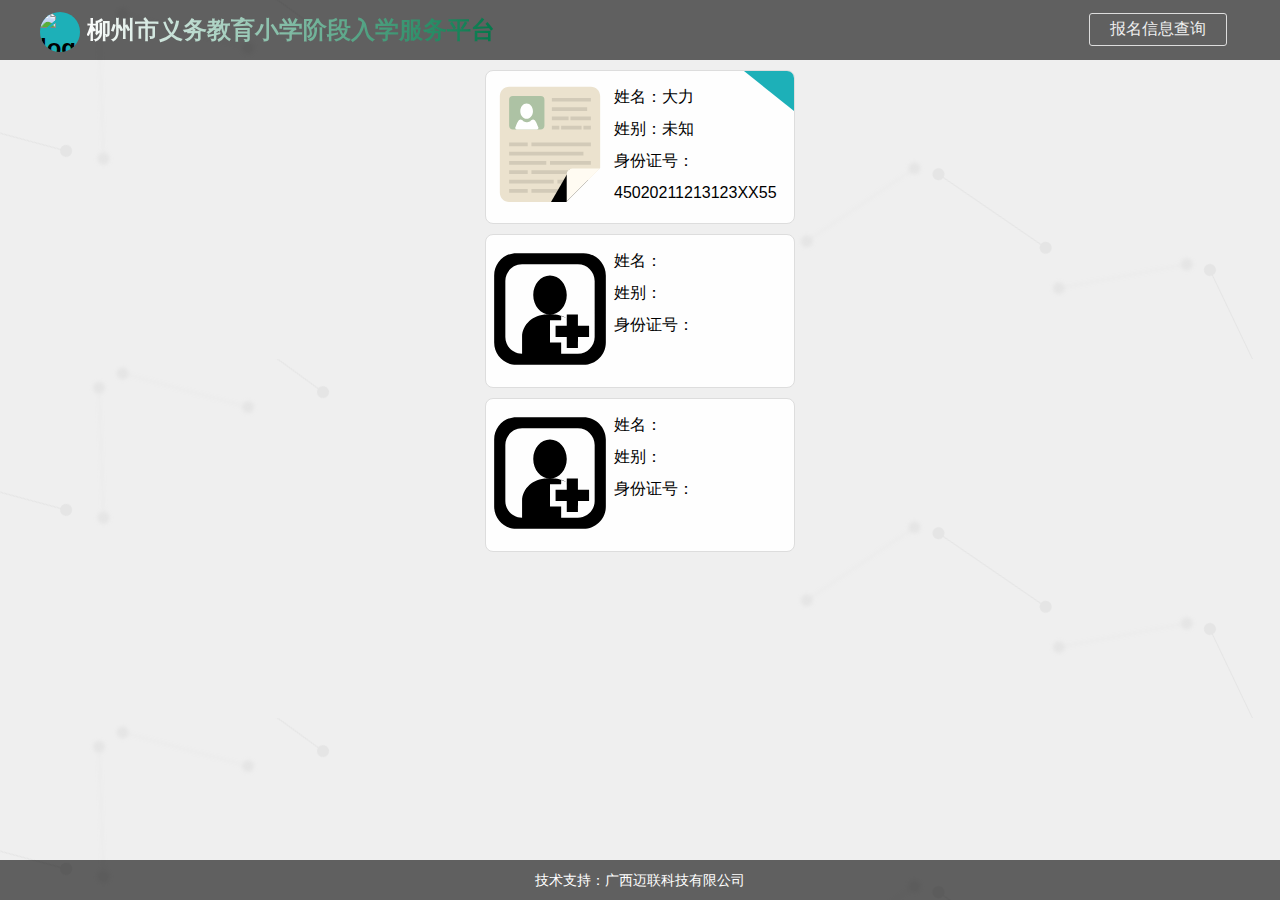
==== addStudent.html @ 41e67ccd "ui" ====
<!DOCTYPE html>
<html lang="en">
<head>
  <meta charset="UTF-8">
  <meta name="viewport" content="width=device-width,initial-scale=1.0,maximum-scale=1.0,user-scalable=0,minimal-ui">
  <link rel="stylesheet" href="css/reset.css">
  <link rel="stylesheet" href="css/layout.css">
  <link rel="stylesheet" href="css/mobile.css">
  <title>柳州市义务教育小学阶段入学服务平台</title>
</head>
<body>
<header ></header>
<section class="enterSection">
  <dl class="studentBox clearfix">
    <dt class="lf">
      <img src="images/usercard.svg" alt="">
    </dt>
    <dd class="">姓名：大力</dd>
    <dd class="">姓别：未知</dd>
    <dd class="">身份证号：45020211213123XX55</dd>
    <dd class="student-active"></dd>
  </dl>
  <dl class="studentBox clearfix">
    <dt class="lf">
      <img src="images/addUser.svg" alt="">
    </dt>
    <dd class="">姓名：</dd>
    <dd class="">姓别：</dd>
    <dd class="">身份证号：</dd>
  </dl>
  <dl class="studentBox clearfix">
    <dt class="lf">
      <img src="images/addUser.svg" alt="">
    </dt>
    <dd class="">姓名：</dd>
    <dd class="">姓别：</dd>
    <dd class="">身份证号：</dd>
  </dl>
</section>
<footer class="footer"></footer>

<script src="js/jquery-1.7.min.js" type="text/javascript" charset="utf-8"></script>
<script src="js/master.js" type="text/javascript"></script>
<script>

</script>
</body>
</html>
---- css/layout.css ----
body {
  position: relative;
  padding-bottom: 40px;
  min-height: 100%;
  background: #000000 url(../images/bg.png) center top;
  background-color: #efefef;
}
.content {
  width: 1200px;
  margin: 0 auto;
}
header {
  position: relative;
  height: 60px;
  background-color: rgba(0, 0, 0, 0.6);
}
input::-webkit-input-placeholder,
textarea::-webkit-input-placeholder {
  font-size: 12px;
}
input:-moz-placeholder,
textarea:-moz-placeholder {
  font-size: 12px;
}
input::-moz-placeholder,
textarea::-moz-placeholder {
  font-size: 12px;
}
input:-ms-input-placeholder,
textarea:-ms-input-placeholder {
  font-size: 12px;
}
.btn {
  border: 1px solid #ddd;
  border-radius: 4px;
  letter-spacing: 4px;
  background-color: #fff;
  cursor: pointer;
}
.logo {
  display: inline-block;
  width: 40px;
  height: 40px;
  margin: 10px 0;
  vertical-align: middle;
  line-height: 40px;
  text-align: center;
  border-radius: 50%;
  background-color: #1db0b8;
}
.title {
  float: left;
  font-size: 24px;
  line-height: 60px;
}
.title-tip {
  background-image: -webkit-gradient(linear, 0 0, right bottom, from(#ffffff), to(#007648));
  -webkit-background-clip: text;
  -webkit-text-fill-color: transparent;
}
.mobil-search {
  display: none;
  position: absolute;
  left: 0;
  bottom: -120px;
  width: 100%;
}
.link-search {
  height: 40px;
  line-height: 40px;
  text-align: center;
  color: #fff;
  border-bottom: 1px solid #fff;
  background-color: rgba(0, 0, 0, 0.86);
}
.mobil-search a {
  width: 100%;
  color: #efefef;
}
.link-login a,
.link-register a {
  margin: 13px;
  padding: 5px 20px;
  color: #efefef;
  border: 1px solid #ddd;
  border-radius: 3px;
}
.link-login {
  float: left;
}
.link-register {
  float: right;
}
.entrySection {
  padding: 20px 0;
}
.entry-box {
  width: 100%;
  height: 100%;
}
.entry-list {
  float: left;
  overflow: hidden;
  margin: 0 3.66%;
  padding-top: 32px;
  width: 26%;
  height: 300px;
  text-align: center;
  border: 1px solid #ddd;
  border-radius: 8px;
  background-color: #f2f2f2;
  box-shadow: 12px 14px 6px #dedede;
  -webkit-transition: padding-top 0.6s, box-shadow 0.6s;
}
.entry-list:hover {
  padding-top: 0;
  box-shadow: 18px 20px 14px #dedede;
}
.entry-pdf {
  margin: 10px 0;
}
.entry-pdf a {
  color: #1db0b8;
}
.entry-img,
.entry-video {
  margin: 5px 0 ;
  padding: 3px;
  width: 40%;
  cursor: pointer;
  border: 1px solid #ddd;
}
.entry-img {
  float: left;
  border-left: none;
}
.entry-video {
  float: right;
  border-right: none;
}
.entry-btn {
  float: left;
  width: 100%;
  line-height: 34px;
  margin-top: 8px ;
  cursor: pointer;
  color: #fff;
  background-color: #1db0b8;
}
.timeAxis {
  display: none;
}
.news {
  margin-top: 30px;
  padding: 20px;
  height: 260px;
  border: 1px solid #ddd;
  border-radius: 8px;
  background-color: #f2f2f2;
}
.news a {
  padding: 0 5px;
  color: #2d2d2d;
}
.news-msg {
  float: left;
  width: 40%;
}
.news-msg-tab {
  position: relative;
  margin-bottom: 10px;
}
.municipal.active ~ .news-tab-bar {
  left: -5px;
}
.district.active ~ .news-tab-bar {
  left: 72px;
}
.news-tab-bar {
  position: absolute;
  bottom: -2px;
  margin: 0 8px;
  width: 70px;
  height: 2px;
  background: #1db0b8;
  -webkit-transition: left 0.15s ease-in;
  transition: left 0.15s ease-in;
}
.news-list {
  line-height: 24px;
  font-size: 14px;
  display: none;
}
.news-list.active {
  display: block;
}
.news-img {
  float: right;
  width: 60%;
  height: 100%;
  background-color: rgba(21, 24, 33, 0.6);
}
.news-img-box img {
  width: 100%;
}
.footer {
  position: absolute;
  bottom: 0;
  width: 100%;
  height: 40px;
  background-color: rgba(0, 0, 0, 0.6);
}
.footer-title {
  color: #fff;
  font-size: 14px;
  line-height: 40px;
  text-align: center;
}
.indexModal {
  display: none;
  text-align: center;
}
.modal {
  position: fixed;
  top: 0;
  right: 0;
  bottom: 0;
  left: 0;
  width: 100%;
  height: 100%;
  z-index: 10;
  background-color: rgba(0, 0, 0, 0.63);
}
.modal-dialog {
  position: absolute;
  top: 0;
  right: 0;
  bottom: 0;
  left: 0;
  z-index: 10;
  margin: auto;
  padding: 10px 35px;
  width: 600px;
  height: 420px;
  border-radius: 10px;
  background-color: #fff;
}
.clear-modal {
  position: absolute;
  top: 0;
  right: 10px;
}
.clear-modal::before {
  content: "\2717";
  cursor: pointer;
  font-size: 40px;
}
.close-tier {
  width: 100%;
  height: 100%;
}
.modal-header {
  padding-left: 10px;
  font-size: 0;
  text-align: left;
  height: 40px;
  border-bottom: 1px solid #d3d3d3;
}
.modal-header-search {
  width: 98%;
  font-size: 18px;
  line-height: 36px;
  color: #1db0b8;
  border: 0;
  outline: none;
}
.modal-header:focus {
  border-bottom-color: #1db0b8 ;
}
.modal-section {
  margin-top: 10px;
}
.modal-section-list {
  float: left;
  margin: 0 1.66% 20px;
  width: 30%;
  height: 40px;
  cursor: pointer;
  line-height: 40px;
  border: 1px solid #ececec;
  border-radius: 5px;
}
.modal-section-list:hover {
  color: #fff;
  background-color: #1db0b8;
}
/*userEntry*/
.userEntry {
  position: absolute;
  top: 0;
  right: 0;
  bottom: 0;
  left: 0;
  z-index: 10;
  width: 300px;
  height: 400px;
  margin: auto;
  text-align: center;
}
.relativeBox {
  position: relative;
}
.sendMsg-btn {
  position: absolute;
  right: 29px;
  bottom: 8px;
  width: 90px;
  height: 30px;
  line-height: 30px;
  letter-spacing: 2px;
  cursor: pointer;
  font-size: 12px;
  color: #fff;
  background-color: #0272B9;
}
.userEntry input {
  width: 80%;
  height: 32px;
  padding-left: 10px;
  line-height: 32px;
  border: none;
  border-bottom: 1px solid #d3d3d3;
  background-color: transparent;
}
.userEntry input:focus {
  border-bottom: 1px solid #1db0b8;
}
.tab-list {
  display: none;
}
.userEntry-title {
  font-size: 18px;
}
.userEntry-title .js-schoolName {
  color: #1db0b8;
}
.userEntry-tab {
  position: relative;
  margin: 14px auto;
}
.userEntry-tab a {
  padding: 0 10px;
  color: inherit;
  opacity: .68;
}
.userEntry-tab .active {
  color: #1db0b8;
}
.feedback .tab-login.active ~ .userEntry-tab-bar {
  left: 116px;
}
.tab-login.active ~ .userEntry-tab-bar {
  left: 88px;
}
.tab-register.active ~ .userEntry-tab-bar {
  left: 146px;
}
.userEntry-tab-bar {
  position: absolute;
  left: 88px;
  bottom: 0;
  margin: -1px 8px;
  width: 48px;
  height: 2px;
  background: #1db0b8;
  -webkit-transition: left 0.15s ease-in;
  transition: left 0.15s ease-in;
}
.tab-list.active {
  display: block;
}
.login-box,
.register-box {
  padding: 14px 10px;
  width: 100%;
  border-radius: 8px;
  background-color: rgba(0, 0, 0, 0.02);
}
.login-box li,
.register-box li {
  margin-bottom: 20px;
}
.login-box li:last-child,
.register-box li:last-child {
  margin-bottom: 0;
}
.login-btn,
.register-btn {
  width: 80%;
  color: inherit;
  height: 36px;
  line-height: 34px;
  border: 1px solid #ddd;
  border-radius: 8px;
  letter-spacing: 2px;
}
.login-btn:hover,
.register-btn {
  color: #fff;
  background-color: #1db0b8;
}
.login-box .findPwd-link {
  font-size: 12px;
  text-align: right;
}
.findPwd-link a {
  color: #222;
}
/*信息采集页面*/
.enterSection {
  margin: 10px 0;
}
.notice {
  text-align: center;
}
.notice-content {
  margin-top: 28px;
  margin-bottom: 20px;
  min-height: 250px;
  padding: 10px;
  border: 1px solid #ddd;
}
.check-container {
  font-size: 14px;
  cursor: pointer;
  margin-bottom: 10px;
}
.check-container input[type="checkbox"] {
  margin: 0;
  width: 16px;
  height: 16px;
  vertical-align: middle;
}
.clear-btn {
  display: inline-block;
  padding: 8px 0;
  width: 100%;
  text-align: center;
  letter-spacing: 10px;
  border: 1px solid #ddd;
  border-radius: 4px;
  cursor: pointer;
}
.clear-btn:hover {
  color: #fff;
  background-color: #1b6d85;
}
.msgTip {
  text-align: center;
}
.addMsg {
  padding: 10px 30px;
  width: 1000px;
  margin: 10px auto;
  border-radius: 8px;
  background-color: #fff;
}
.addMsg li {
  width: 50%;
  float: left;
  font-size: 14px;
  margin-bottom: 12px;
}
.addMsg li:last-child {
  margin-bottom: 0;
}
.addMsg li label {
  display: inline-block;
  width: 30%;
  text-align: right;
}
.addMsg li input,
.msg-select {
  padding-left: 6px;
  width: 170px;
  height: 24px;
  border: 1px solid #efefef;
  border-radius: 3px;
  outline: none;
}
.msg-select {
  /*将默认的select选择框样式清除*/
  appearance: none;
  -moz-appearance: none;
  -webkit-appearance: none;
  background: url(../images/more_unfold.png) no-repeat right;
}
.tip-danger {
  color: #e4393b;
}
.entering-next-btn,
.entering-previous-btn {
  display: none;
}
.entering-submit {
  width: 80%;
  height: 36px;
  line-height: 34px;
}
.entering-submit:hover {
  color: #fff;
  background-color: #1b6d85;
}
.btn-box {
  margin: 0 auto;
  width: 1000px;
  text-align: center;
}
/*预约时间*/
.appointment {
  position: absolute;
  top: 0;
  right: 0;
  bottom: 0;
  left: 0;
  margin: auto;
  width: 1000px;
  height: 430px;
  border: 1px solid #ddd;
  border-radius: 8px;
}
.appointment-form {
  position: relative;
}
.appointment-left {
  float: left;
  padding: 10px;
  width: 35%;
  height: 100%;
  background-color: #00b7ee;
}
.appointment-left-radius {
  margin: 0 auto;
  width: 140px;
  height: 140px;
  border-radius: 50%;
  background-color: #fff;
}
.appointment-left-text {
  margin-top: 20px;
  padding: 0 20px;
}
.appointment-left-text h4 {
  text-align: center;
}
.appointment-right {
  float: right;
  padding: 20px;
  width: 65%;
  height: 100%;
}
.appointment-right-tip {
  margin-bottom: 10px;
}
.appointment-submit {
  position: absolute;
  bottom: 20px;
  left: 50%;
  margin-left: -100px;
  width: 200px;
  height: 30px;
  border: 1px solid #ddd;
  background-color: #fff;
  border-radius: 3px;
  cursor: pointer;
}
.appointment-submit:hover {
  color: #fff;
  background-color: #1b6d85;
}
.date-tab {
  font-size: 0;
}
.date-tab a {
  padding: 8px 40px;
  font-size: 16px;
  color: #222;
  border: 1px solid #ddd;
  border-bottom: 0;
  background-color: #fff;
}
.date-tab a:first-child {
  border-top-left-radius: 8px;
  border-right: 0;
}
.date-tab a:last-child {
  border-top-right-radius: 8px;
  border-left: 0;
}
.date-tab a.active {
  margin-bottom: -1px;
  height: 39px;
  background-color: #efefef;
}
.time-box {
  padding: 10px;
  height: 320px;
  border: 1px solid #ddd;
}
.time-box > li {
  display: none;
  height: 100%;
}
.time-box > li label {
  cursor: pointer;
}
.time-box > li.active {
  display: block;
}
.time-menu li {
  float: left;
  margin: 10px 0;
  width: 50%;
}
.time-title {
  margin-bottom: 10px;
}
.appointment-footer {
  position: fixed;
}
/*录取结果反馈页面*/
.result {
  position: absolute;
  top: 0;
  right: 0;
  bottom: 0;
  left: 0;
  margin: auto;
  padding: 20px;
  width: 60%;
  height: 160px;
  border: 1px solid #ddd;
  border-radius: 8px;
  overflow: hidden;
}
.error-prompt,
.loading-prompt,
.success-prompt {
  float: left;
  margin-right: 10px;
  vertical-align: middle;
  width: 64px;
  height: 64px;
}
.error-prompt {
  background: url(../images/error.svg);
}
.loading-prompt {
  background: url(../images/loading.svg);
}
.success-prompt {
  background: url(../images/success.svg);
}
/*文件信息展示页面*/
.news-container {
  margin: 0 auto;
  padding: 20px 40px;
  width: 1000px;
  background-color: #fff;
}
.news-container a {
  color: #1db0b8;
}
.goback-btn {
  font-size: 14px;
}
.news-title {
  padding-top: 13px;
  text-align: center;
  color: #666666;
  font-size: 26px;
}
.pline {
  width: 100%;
  color: #fefefe;
}
.news-main {
  margin: 0 auto;
  width: 1000px;
  max-width: 100%;
  box-sizing: border-box;
  word-wrap: break-word;
  clear: both;
  text-indent: 2em;
  font-size: 14px;
  line-height: 2;
  letter-spacing: 2px;
}
.studentBox {
  overflow: hidden;
  position: relative;
  margin: 10px auto;
  width: 310px;
  padding: 10px 0;
  border: 1px solid #ddd;
  border-radius: 8px;
  background-color: #fefefe;
}
.student-active {
  position: absolute;
  top: 0;
  right: 0;
  width: 0;
  height: 0;
  border-top: 40px solid #1db0b8;
  border-left: 50px solid transparent;
}
.studentBox dd {
  line-height: 32px;
}
---- css/mobile.css ----
@media screen and (min-width:320px) and (max-width: 750px) {
    html,body{-webkit-text-size-adjust: 100%;-webkit-tap-highlight-color: rgba(0, 0, 0, 0);}
    header{
        width:100%;
    }
    .footer {
    }

    .logo{
        vertical-align: middle;
    }

    .title{
        font-size: 18px;
    }

    .content{
        width: 100%;
    }

    .btn{
        border: 1px solid #ddd;
        border-radius: 4px;
        letter-spacing: 4px;
        background-color: #fff;
        cursor: pointer;
    }

    .link-box{
    }
    .link-login{
        display: none;
    }
    .link-menu{

    }
    .link-menu-btn{
        width: 50px;
        height: 60px;
        background: url(../images/menu.svg) no-repeat 0 15px;
        background-size: 30px;
    }
    .entrySection{
        padding: 20px;
    }

    .entry-pdf{
        margin: 10px 0 0 0;
    }

    .entry-list{
        width: 100%;
        margin: 0;
        margin-bottom: 20px;
        padding: 0;
        box-shadow:8px 8px 10px #dedede;
        -webkit-transition:none;
    }
    .entry-list:hover{
        box-shadow:8px 8px 10px #dedede;
    }

    .entry-btn{
        margin-top: 0;
        height: 45px;
        line-height: 45px;
    }

    .entry-img, .entry-video{
        height: 36px;
        line-height: 28px;
    }

    .timeAxis{
        display: block;
    }
    .timeAxis-item{
        position: relative;
        margin-top: 5px;
        padding: 16px 0 14px 30px;
        box-shadow: 0px 0px 10px 4px #dedede;
    }

    .timeAxis-item dt{
        font-weight: bold;
    }
    .timeAxis-item-tip{
        position: absolute;
        left: -14px;
        top: 14px;
        width: 24px;
        height: 24px;
        text-align: center;
        color: #fff;
        border-radius: 50%;
    }

    .timeAxis-blue{
        border-top-right-radius:5px ;
        border-left: 3px solid #0272B9;
    }

    .timeAxis-blue .timeAxis-item-tip{
        background-color: #0272b9;
    }

    .timeAxis-lightBlue{
        border-left: 3px solid #3FBDD0;
    }

    .timeAxis-lightBlue .timeAxis-item-tip{
        background-color: #3FBDD0;
    }

    .timeAxis-green{
        border-left: 3px solid #84C927;
    }

    .timeAxis-green .timeAxis-item-tip{
        background-color: #84C927;
    }

    .timeAxis-pink{
        border-left: 3px solid #ED728E;
    }

    .timeAxis-pink .timeAxis-item-tip{
        background-color: #ED728E;
    }

    .timeAxis-orange{
        border-bottom-right-radius: 5px;
        border-left: 3px solid #F36014;
    }

    .timeAxis-orange .timeAxis-item-tip{
        background-color: #F36014;
    }
    .news{
        height: auto;
        margin-bottom: 30px;
    }

    .news-msg{
        width: 100%;
    }

    .news-img{
        float: left;
        width: 100%;
        display: none;
    }

    .modal-dialog{
        width: 90%;
    }

    .modal-header-search{
        font-size: 16px;
        line-height: 24px;
    }




    .modal-header{
        padding-bottom: 1px;
    }

    .modal-section-list{
        width: 100%;
    }


    /*信息采集页面*/
    .form-box{
        padding: 10px;
        width: 100%;
    }
    .msgTip{
        width:100%
    }
    .form-msg-item{
        float: left;
        display: none;
        width: 100%;
    }

    .form-msg-item.active{
        display: block;
    }

    .addMsg{
        float: left;
        width: 100%;
        padding:10px 10px;
    }

    .addMsg label{
        vertical-align: middle;
    }

    .addMsg li input,
    .addMsg select{
        width: 64%;
        height:30px;
        font-size: 16px;
        line-height: 30px;
    }


    .entering-next-btn,
    .entering-previous-btn
    {
        display: none;
        float:left;
        width: 50%;
        height: 36px;
        line-height: 34px;
    }
    /*js控制下方按钮*/
    .entering-next-btn.active{
        display: block;
        width: 100%;
    }

    .entering-next-btn.tactive,
    .entering-previous-btn.tactive{
        display: block;
    }

    .entering-submit.tactive{
        display: block;
        float: left;
        width: 50%;
    }

    .addMsg li{
        width: 100%;
    }

    .btn-box{
        overflow: auto;
        margin: 0;
        width: 100%;
    }

    .enterSection{
        overflow: hidden;
        margin: 10px 0;
    }

    .entering-modal{
        padding: 10px;
        min-height: 460px;
        height:80%;
    }
    .notice-content{
        overflow: auto;
        margin: 10px 0;
        height: 72%;
    }

    .entering-submit{
        display: none;
    }

    /*预约时间*/
    .appointment{
        width: 100%;
        height:auto;
        position:static;
    }
    .appointment-left{
        width: 100%;
    }
    .appointment-right{
        width: 100%;
        margin-bottom:60px;
    }
    .date-tab a{
        padding: 8px 17px;
    }
    .time-menu li{
        width: 100%;
    }
    .time-box{
        height: auto;
    }
    .appointment-submit{
        bottom: -34px;
    }

    .result{
        width: 90%;
        height: 200px;
    }

    /*新闻版块*/
    .news-container{
        width:100%;
    }
    .news-title{
        font-size: 16px;
    }
}

@media screen and (max-width: 375px){
    .title{
        font-size: 14px;
    }
}

/*@media screen and (min-width:375px) and (max-width: 750px)  {
    body{
        height: auto;
        overflow: auto;
    }
    header{
        width:100%;
        z-index: 9;
    }
    .footer{
        position: relative;
    }
    .logo{
        vertical-align: middle;
    }

    .title{
        font-size: 14px;
    }

    .content{
        width: 100%;
    }

    .link-box{
    }
    .link-login{
        display: none;
    }

    .entrySection{
        padding: 20px;
    }

    .entry-list{
        width: 100%;
        margin: 0;
        margin-bottom: 20px;
        padding: 0;
        box-shadow:8px 8px 10px #dedede;
        -webkit-transition:none;
    }
    .entry-list:hover{
        box-shadow:8px 8px 10px #dedede;
    }

    .entry-btn{
        margin-top: 0;
        height: 45px;
        line-height: 45px;
    }
    .timeAxis{
        display: block;
    }

    .news{
        height: auto;
        margin-bottom: 30px;
    }

    .news-msg{
        width: 100%;
    }

    .news-img{
        float: left;
        width: 100%;
        display: none;
    }

    .modal-dialog{
        width: 90%;
    }

    .modal-header-search{
        font-size: 16px;
        line-height: 36px;
    }
    .modal-header{
        padding-bottom: 1px;
    }

    .modal-section-list{
        width: 100%;
    }
}
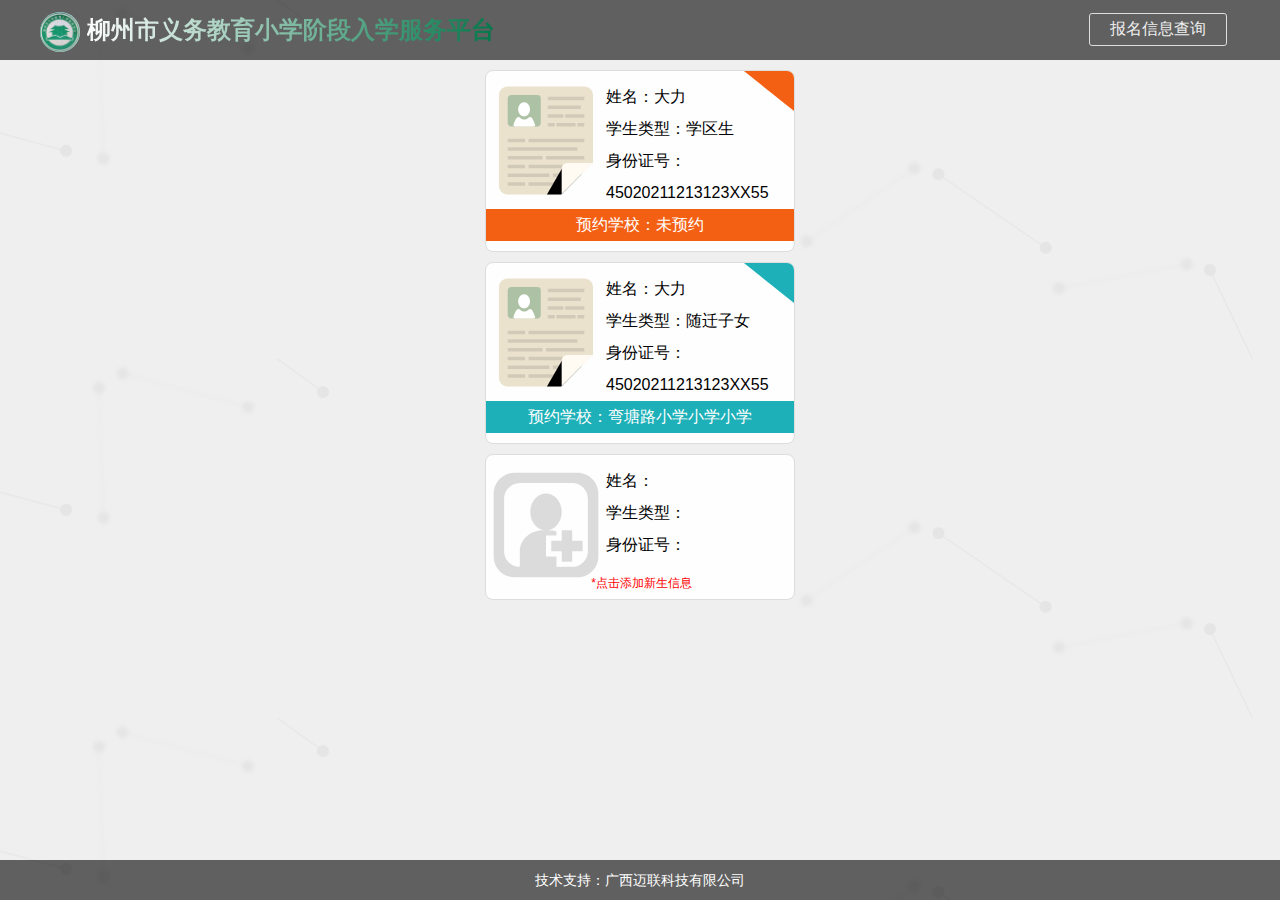
==== commit 8c353e87: "ui-reset" ====
--- a/addStudent.html
+++ b/addStudent.html
@@ -11,38 +11,90 @@
 <body>
 <header ></header>
 <section class="enterSection">
-  <dl class="studentBox clearfix">
+    <dl class="js-studentRun studentBox clearfix">
+      <dt class="lf">
+        <img src="images/usercard.svg" alt="">
+      </dt>
+      <dd class="">姓名：大力</dd>
+      <dd class="">学生类型：学区生</dd>
+      <dd class="">身份证号：45020211213123XX55</dd>
+      <dd class="school-run">预约学校：未预约</dd>
+      <dd class="student-active student-active-run"></dd>
+    </dl>
+  <dl class="js-studentEnd studentBox clearfix">
     <dt class="lf">
       <img src="images/usercard.svg" alt="">
     </dt>
     <dd class="">姓名：大力</dd>
-    <dd class="">姓别：未知</dd>
+    <dd class="">学生类型：随迁子女</dd>
     <dd class="">身份证号：45020211213123XX55</dd>
-    <dd class="student-active"></dd>
+    <dd class="school-end">预约学校：弯塘路小学小学小学</dd>
+    <dd class="student-active student-active-end"></dd>
   </dl>
-  <dl class="studentBox clearfix">
+  <dl class="js-studentStart studentBox clearfix">
     <dt class="lf">
       <img src="images/addUser.svg" alt="">
     </dt>
     <dd class="">姓名：</dd>
-    <dd class="">姓别：</dd>
+    <dd class="">学生类型：</dd>
     <dd class="">身份证号：</dd>
-  </dl>
-  <dl class="studentBox clearfix">
-    <dt class="lf">
-      <img src="images/addUser.svg" alt="">
-    </dt>
-    <dd class="">姓名：</dd>
-    <dd class="">姓别：</dd>
-    <dd class="">身份证号：</dd>
+    <dd class="student-prompt">*点击添加新生信息</dd>
   </dl>
 </section>
+<div class="modal student-type-modal">
+  <div class="close-tier"></div>
+  <div class="modal-dialog">
+    <span class="clear-modal"></span>
+    <div class="student-type-content">
+      <div class="studentStart-box">
+        <a href="districtEntering.html" class="student-type-list">
+          <dl class="clearfix">
+            <dt><img class="student-list-img" src="images/edu_flow_03.png" alt=""></dt>
+            <dd class="entry-btn ">本市户籍学龄儿童资料录入</dd>
+          </dl>
+        </a>
+        <a href="NotDistrictEntering.html" class="student-type-list">
+          <dl class="clearfix">
+            <dt><img class="student-list-img" src="images/edu_flow_02.png" alt=""></dt>
+            <dd class="entry-btn ">非本市户籍学龄儿童资料录入</dd>
+          </dl>
+        </a>
+      </div>
+      <div class="studentRun-box">
+        <a  class="student-type-list js-linkStpSchool">
+          <dl class="clearfix">
+            <dt><img class="student-list-img" src="images/school.svg" alt=""></dt>
+            <dd class="entry-btn ">选择预约学校</dd>
+          </dl>
+        </a>
+        <a href="NotDistrictEntering.html" class="student-type-list">
+          <dl class="clearfix">
+            <dt><img class="student-list-img" src="images/edit.svg" alt=""></dt>
+            <dd class="entry-btn ">编辑新生资料</dd>
+          </dl>
+        </a>
+      </div>
+      <div class="studentEnd-box">
+        <a href="result.html" class="student-type-list">
+          <dl class="clearfix">
+            <dt><img class="student-list-img" src="images/seachMsg.svg" alt=""></dt>
+            <dd class="entry-btn ">查询审核状态</dd>
+          </dl>
+        </a>
+      </div>
+    </div>
+    
+  </div>
+</div>
 <footer class="footer"></footer>
 
 <script src="js/jquery-1.7.min.js" type="text/javascript" charset="utf-8"></script>
 <script src="js/master.js" type="text/javascript"></script>
 <script>
-
+  $('.js-linkStpSchool').on('click',function(e){
+    e.preventDefault();
+    window.location.href="index.html?type=district";
+  })
 </script>
 </body>
 </html>
--- a/css/layout.css
+++ b/css/layout.css
@@ -146,6 +146,11 @@
   cursor: pointer;
   color: #fff;
   background-color: #1db0b8;
+}
+.entry-btn .link-stpStudent {
+  width: 100%;
+  height: 100%;
+  color: #fff;
 }
 .timeAxis {
   display: none;
@@ -264,18 +269,20 @@
   font-size: 0;
   text-align: left;
   height: 40px;
-  border-bottom: 1px solid #d3d3d3;
 }
 .modal-header-search {
+  display: block;
   width: 98%;
-  font-size: 18px;
-  line-height: 36px;
+  height: 35px;
+  font-size: 16px;
+  line-height: 35px;
   color: #1db0b8;
   border: 0;
   outline: none;
+  border-bottom: 1px solid #1db0b8;
 }
 .modal-header:focus {
-  border-bottom-color: #1db0b8 ;
+  border-bottom-color: #1db0b8;
 }
 .modal-section {
   margin-top: 10px;
@@ -481,7 +488,7 @@
 }
 .addMsg li input,
 .msg-select {
-  padding-left: 6px;
+  padding: 0 15px;
   width: 170px;
   height: 24px;
   border: 1px solid #efefef;
@@ -504,8 +511,8 @@
 }
 .entering-submit {
   width: 80%;
-  height: 36px;
-  line-height: 34px;
+  height: 40px;
+  line-height: 38px;
 }
 .entering-submit:hover {
   color: #fff;
@@ -706,15 +713,63 @@
   border-radius: 8px;
   background-color: #fefefe;
 }
+.student-prompt {
+  position: absolute;
+  right: 102px;
+  bottom: 0;
+  font-size: 12px;
+  color: red;
+}
 .student-active {
   position: absolute;
   top: 0;
   right: 0;
   width: 0;
   height: 0;
+}
+.school-run {
+  text-align: center;
+  color: #fff;
+  background-color: #f36014;
+}
+.school-end {
+  text-align: center;
+  color: #fff;
+  background-color: #1db0b8;
+}
+.student-active-run {
+  border-top: 40px solid #F36014;
+  border-left: 50px solid transparent;
+}
+.student-active-end {
   border-top: 40px solid #1db0b8;
   border-left: 50px solid transparent;
 }
 .studentBox dd {
   line-height: 32px;
 }
+.student-type-modal {
+  display: none;
+}
+.student-type-list {
+  display: block;
+  margin: 10px auto;
+  width: 260px;
+  height: 180px;
+  text-align: center;
+  border: 1px solid #ddd;
+  border-radius: 8px;
+}
+.student-list-img {
+  width: 104px;
+}
+.studentEnd-box {
+  position: absolute;
+  top: 50%;
+  margin-top: -90px;
+}
+.studentStart-box,
+.studentRun-box,
+.studentEnd-box {
+  display: none;
+}
--- a/css/mobile.css
+++ b/css/mobile.css
@@ -156,8 +156,9 @@
     }
 
     .modal-header-search{
-        font-size: 16px;
-        line-height: 24px;
+        font-size: 14px;
+        line-height: 35px;
+        padding-left: 10px;
     }
 
 
@@ -203,9 +204,16 @@
     .addMsg li input,
     .addMsg select{
         width: 64%;
-        height:30px;
+        height:35px;
         font-size: 16px;
-        line-height: 30px;
+        line-height: 35px;
+        transition: border-color .2s cubic-bezier(.645,.045,.355,1);
+    }
+
+    .addMsg li input:focus,
+    .addMsg select:focus{
+        outline: none;
+        border-color: #409eff;
     }
 
 
@@ -215,8 +223,8 @@
         display: none;
         float:left;
         width: 50%;
-        height: 36px;
-        line-height: 34px;
+        height: 40px;
+        line-height: 38px;
     }
     /*js控制下方按钮*/
     .entering-next-btn.active{
